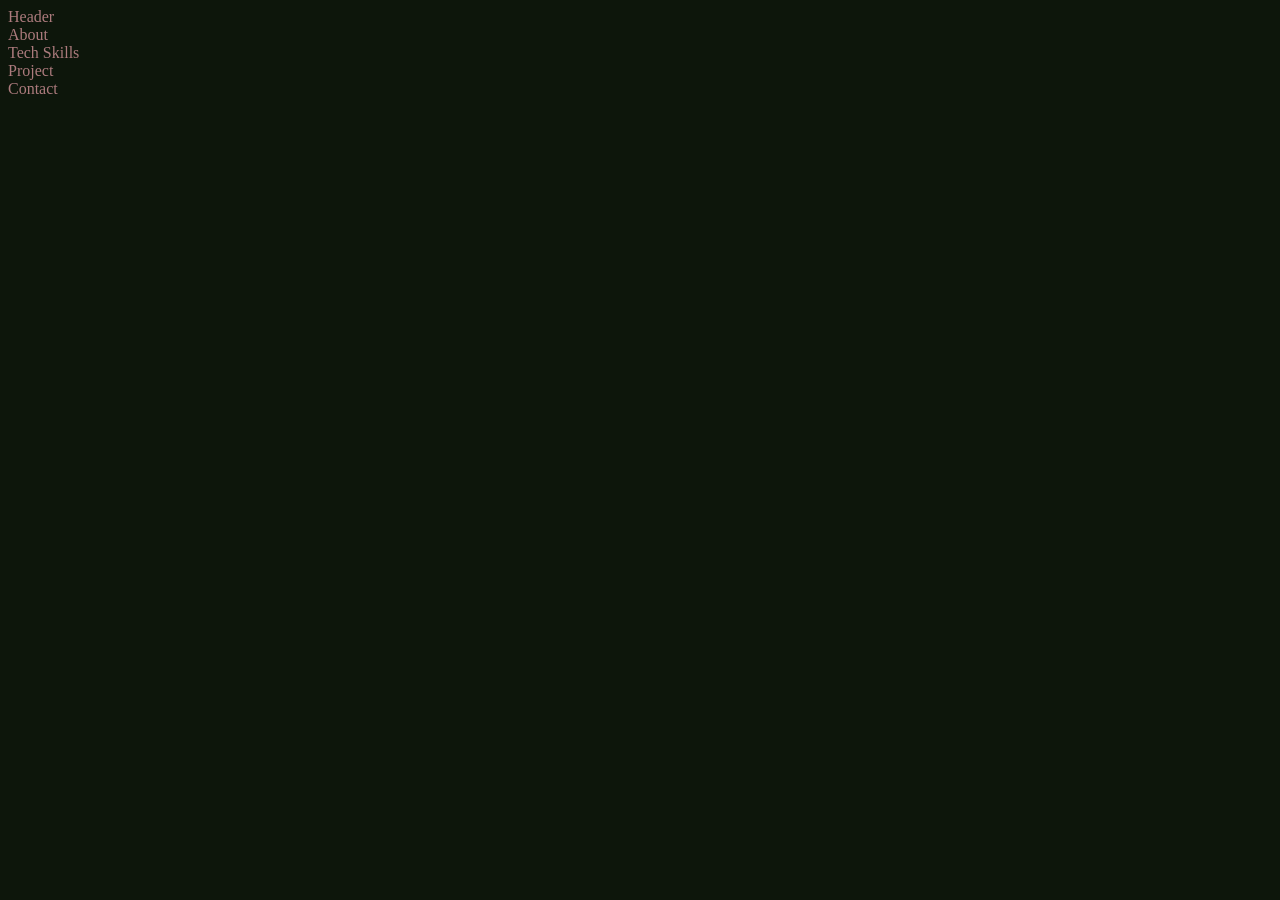
==== index.html @ 2d4efddf "adds various scss for styling" ====
<!DOCTYPE html>
<html lang="en">
    <head>
        <meta charset="UTF-8">
        <meta name="viewport" content="width=device-width, initial-scale=1.0">
        <title>Portfolio</title>
        <link rel="stylesheet" href="styles.css">
    </head>
    <body>
        <header>
            <div>Header</div>
                <nav></nav>
        </header>
        <div>
            About
        </div>
        <div>
            Tech Skills
        </div>
        <div>
            Project
        </div>
        <div>
            Contact
        </div>
        <footer></footer>
    </body>
</html>
---- styles.css ----
night {
  color: #0D160B;
}

purple {
  color: #785589;
}

pink {
  color: #977390;
}

rose {
  color: #AC7B7D;
}

rosybrown {
  color: #BB8A89;
}

body {
  background-color: #0D160B;
  color: #AC7B7D;
}

/*# sourceMappingURL=styles.css.map */
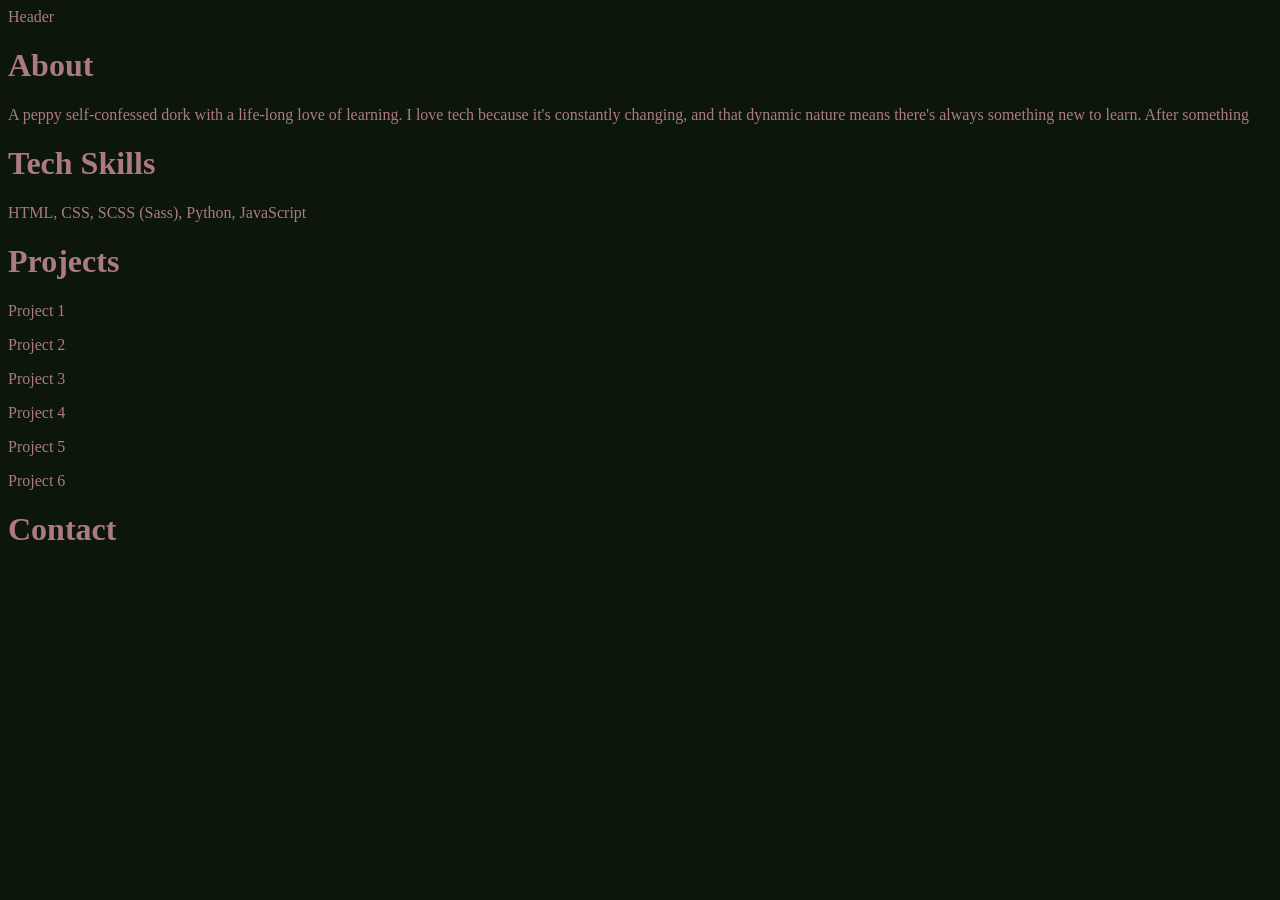
==== commit 59eb887f: "change colour palette" ====
--- a/index.html
+++ b/index.html
@@ -11,17 +11,27 @@
             <div>Header</div>
                 <nav></nav>
         </header>
+        <div> 
+            <h1> About </h1>
+        </div>
+            <p>A peppy self-confessed dork with a life-long love of learning. I love tech because it's constantly changing, and that dynamic nature means there's always something new to learn.
+                After something </p>
         <div>
-            About
+            <h1>Tech Skills </h1>
+
         </div>
+            <p>HTML, CSS, SCSS (Sass), Python, JavaScript </p>
+        <div> 
+            <h1> Projects</h1>
+        </div>
+            <p>Project 1</p>
+            <p>Project 2</p>
+            <p>Project 3</p>
+            <p>Project 4</p>
+            <p>Project 5</p>
+            <p>Project 6</p>
         <div>
-            Tech Skills
-        </div>
-        <div>
-            Project
-        </div>
-        <div>
-            Contact
+            <h1> Contact </h1> 
         </div>
         <footer></footer>
     </body>
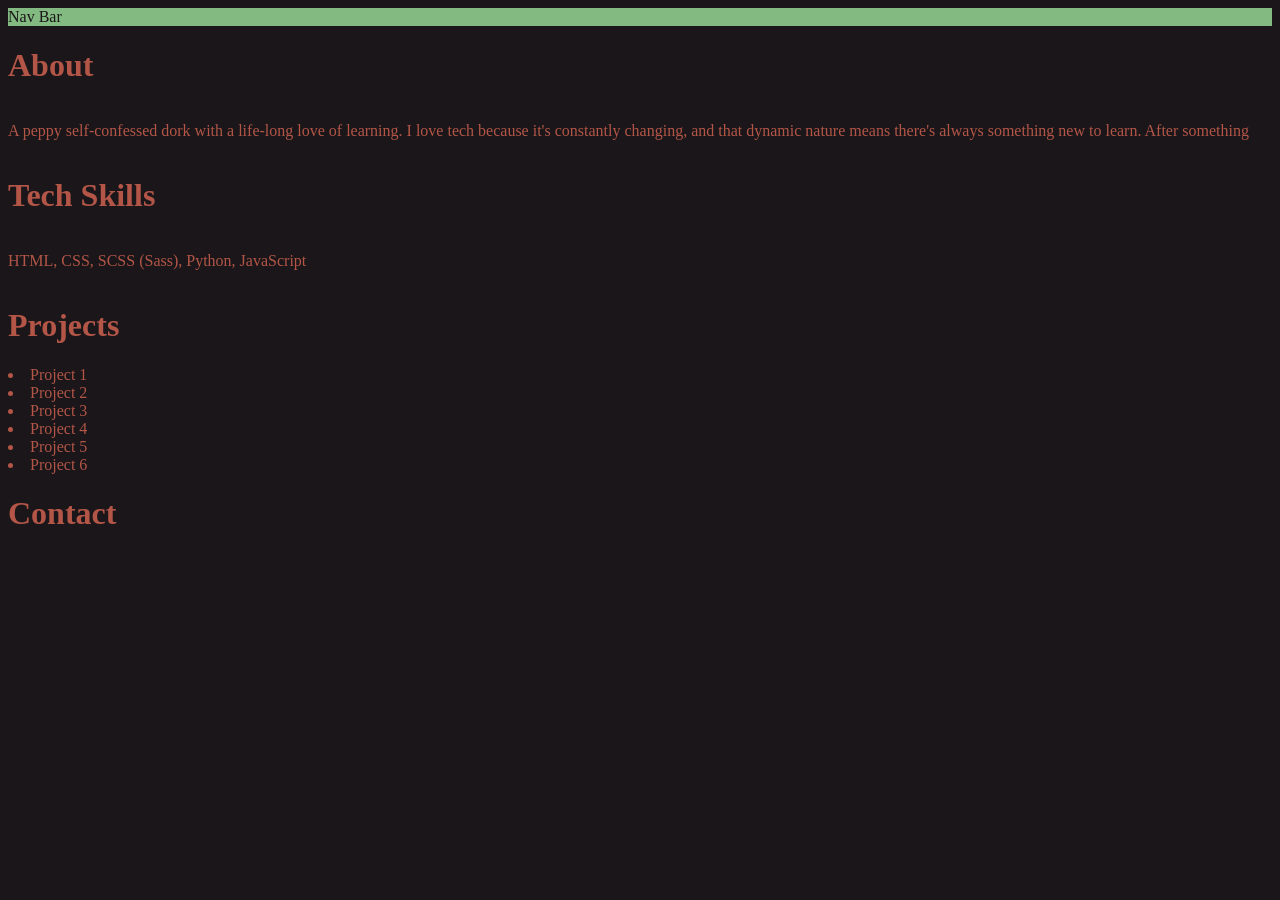
==== commit 8165f729: "Adds images assets" ====
--- a/index.html
+++ b/index.html
@@ -8,8 +8,8 @@
     </head>
     <body>
         <header>
-            <div>Header</div>
-                <nav></nav>
+            <div></div>
+                <nav class="navbar">Nav Bar</nav>
         </header>
         <div> 
             <h1> About </h1>
@@ -24,12 +24,12 @@
         <div> 
             <h1> Projects</h1>
         </div>
-            <p>Project 1</p>
-            <p>Project 2</p>
-            <p>Project 3</p>
-            <p>Project 4</p>
-            <p>Project 5</p>
-            <p>Project 6</p>
+            <li>Project 1</li>
+            <li>Project 2</li>
+            <li>Project 3</li>
+            <li>Project 4</li>
+            <li>Project 5</li>
+            <li>Project 6</li>
         <div>
             <h1> Contact </h1> 
         </div>
--- a/styles.css
+++ b/styles.css
@@ -1,26 +1,14 @@
-night {
-  color: #0D160B;
-}
-
-purple {
-  color: #785589;
-}
-
-pink {
-  color: #977390;
-}
-
-rose {
-  color: #AC7B7D;
-}
-
-rosybrown {
-  color: #BB8A89;
+.navbar {
+  display: flex;
+  background-color: #83BA81;
+  color: #1A1619;
 }
 
 body {
-  background-color: #0D160B;
-  color: #AC7B7D;
+  background-color: #1A1619;
+  color: #B35648;
+  display: flex;
+  flex-direction: column;
 }
 
 /*# sourceMappingURL=styles.css.map */
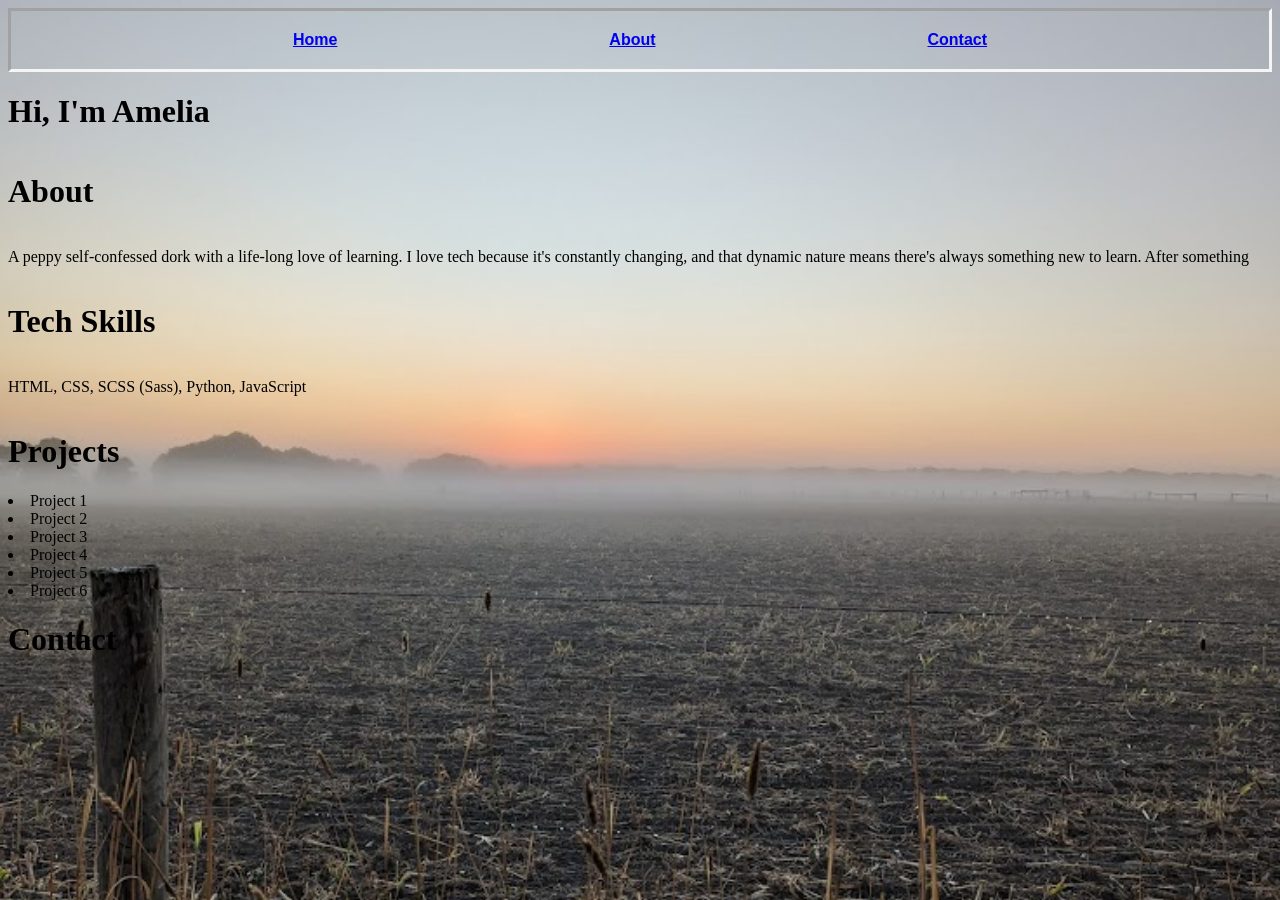
==== commit 63f0d013: "styles nav and adds background image" ====
--- a/index.html
+++ b/index.html
@@ -8,9 +8,15 @@
     </head>
     <body>
         <header>
-            <div></div>
-                <nav class="navbar">Nav Bar</nav>
+                <nav class="navbar">
+                    <a href="#home">Home</a>
+                    <a href="#about">About</a>
+                    <a href="#contact">Contact</a>
+                </nav>
         </header>
+        <div> 
+            <h1> Hi, I'm Amelia </h1>
+        </div>
         <div> 
             <h1> About </h1>
         </div>
--- a/styles.css
+++ b/styles.css
@@ -1,12 +1,27 @@
 .navbar {
+  box-sizing: border-box;
+  padding-left: 50px;
+  padding: 20px 10px 20px 10px;
+  border: 3px inset whitesmoke;
   display: flex;
-  background-color: #83BA81;
-  color: #1A1619;
+  color: #404040;
+  justify-content: space-evenly;
+  flex-direction: row;
+  font-family: "Open Sans", sans-serif;
+  font-weight: bold;
+}
+
+* {
+  box-sizing: border-box;
 }
 
 body {
-  background-color: #1A1619;
-  color: #B35648;
+  background-image: url(misty_tall.jpg);
+  background-repeat: no-repeat;
+  background-position: center;
+  background-attachment: fixed;
+  background-size: cover;
+  color: black;
   display: flex;
   flex-direction: column;
 }
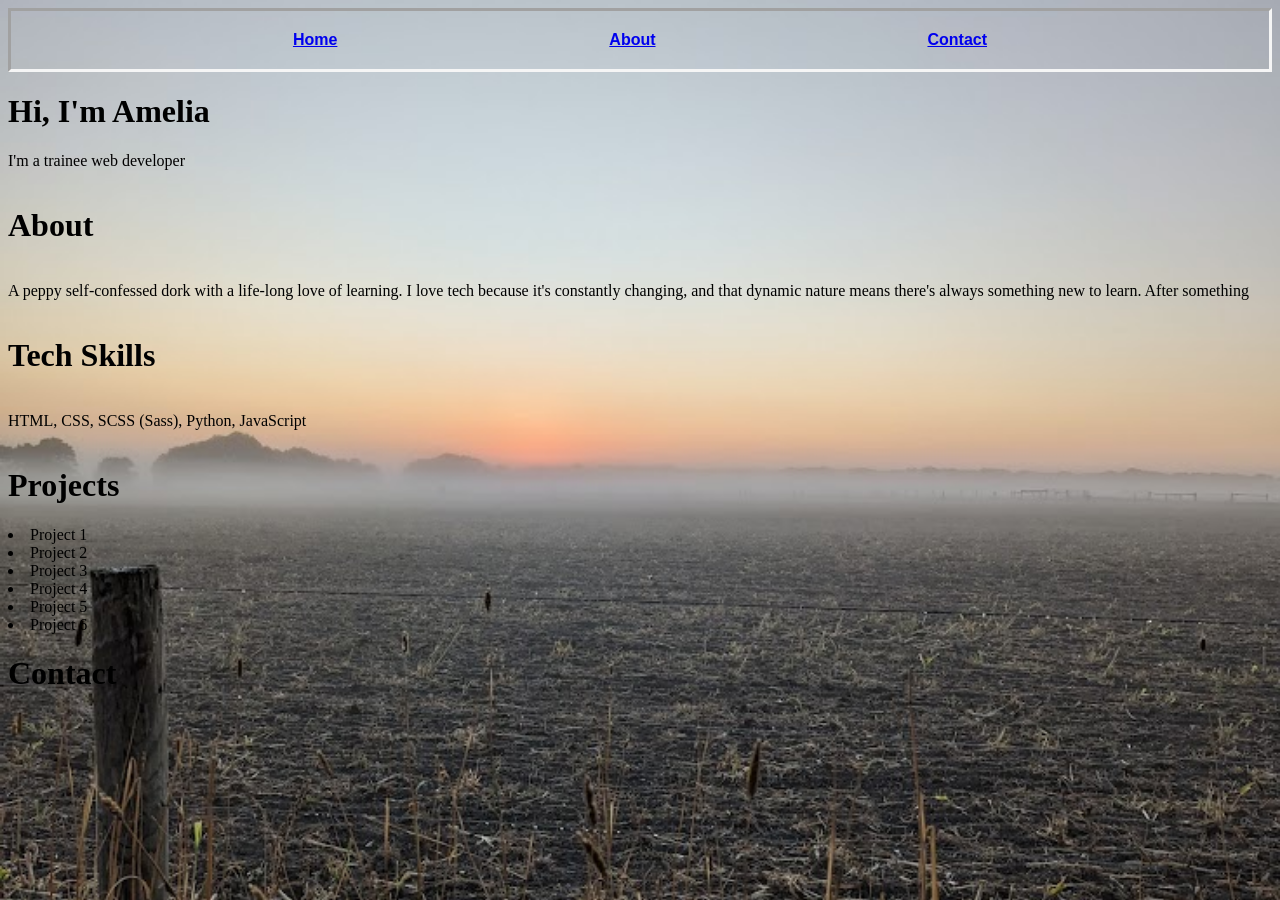
==== commit 1be11960: "adding landing styles" ====
--- a/index.html
+++ b/index.html
@@ -14,8 +14,9 @@
                     <a href="#contact">Contact</a>
                 </nav>
         </header>
-        <div> 
-            <h1> Hi, I'm Amelia </h1>
+        <div class="landing"> 
+            <h1 class="landing__heading"> Hi, I'm Amelia </h1>
+            <p>I'm a trainee web developer</p>
         </div>
         <div> 
             <h1> About </h1>
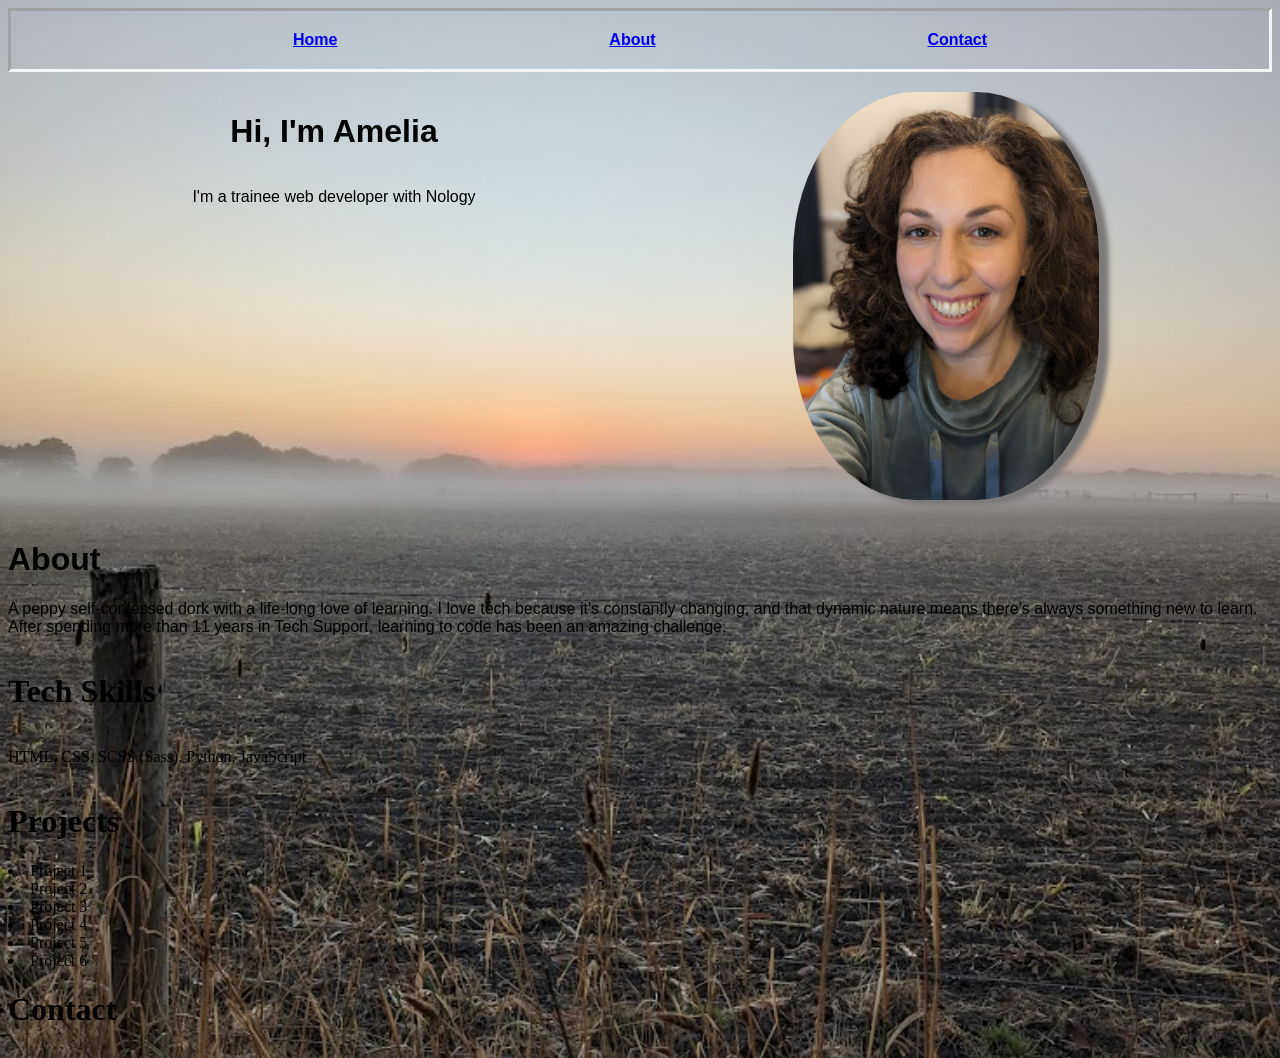
==== commit 17dfc35d: "Adds landing content and styles" ====
--- a/index.html
+++ b/index.html
@@ -15,14 +15,19 @@
                 </nav>
         </header>
         <div class="landing"> 
+            <div class="landing__text_container">
             <h1 class="landing__heading"> Hi, I'm Amelia </h1>
-            <p>I'm a trainee web developer</p>
+            <p>I'm a trainee web developer with Nology </p>
+            </div>
+            <div class="landing__image_container">
+                <img class="landing__image_container__portrait" src="./blocks/assets/images/Amelia_Portrait.jpg" alt="portrait">
+            </div>
         </div>
-        <div> 
-            <h1> About </h1>
+        <div class="about">
+        <h1> About </h1>
+        <p>A peppy self-confessed dork with a life-long love of learning. I love tech because it's constantly changing, and that dynamic nature means there's always something new to learn.
+        After spending more than 11 years in Tech Support, learning to code has been an amazing challenge. </p>
         </div>
-            <p>A peppy self-confessed dork with a life-long love of learning. I love tech because it's constantly changing, and that dynamic nature means there's always something new to learn.
-                After something </p>
         <div>
             <h1>Tech Skills </h1>
 
--- a/styles.css
+++ b/styles.css
@@ -1,3 +1,7 @@
+.about {
+  font-family: "Open Sans", sans-serif;
+}
+
 .navbar {
   box-sizing: border-box;
   padding-left: 50px;
@@ -9,6 +13,38 @@
   flex-direction: row;
   font-family: "Open Sans", sans-serif;
   font-weight: bold;
+}
+
+.landing {
+  box-sizing: border-box;
+  display: flex;
+  padding: 20px;
+  font-family: "Open Sans", sans-serif;
+}
+.landing__text_container {
+  box-sizing: border-box;
+  display: flex;
+  flex-direction: column;
+  justify-content: flex-start;
+  align-items: center;
+  height: 100%;
+  width: 50%;
+  margin: none;
+}
+.landing__image_container {
+  display: flex;
+  flex-direction: column;
+  justify-self: flex-end;
+  align-items: center;
+  height: 100%;
+  width: 50%;
+  margin: none;
+}
+.landing__image_container__portrait {
+  align-items: flex-end;
+  width: 50%;
+  border-radius: 40%;
+  box-shadow: 10px 5px 5px rgb(124, 121, 121);
 }
 
 * {
